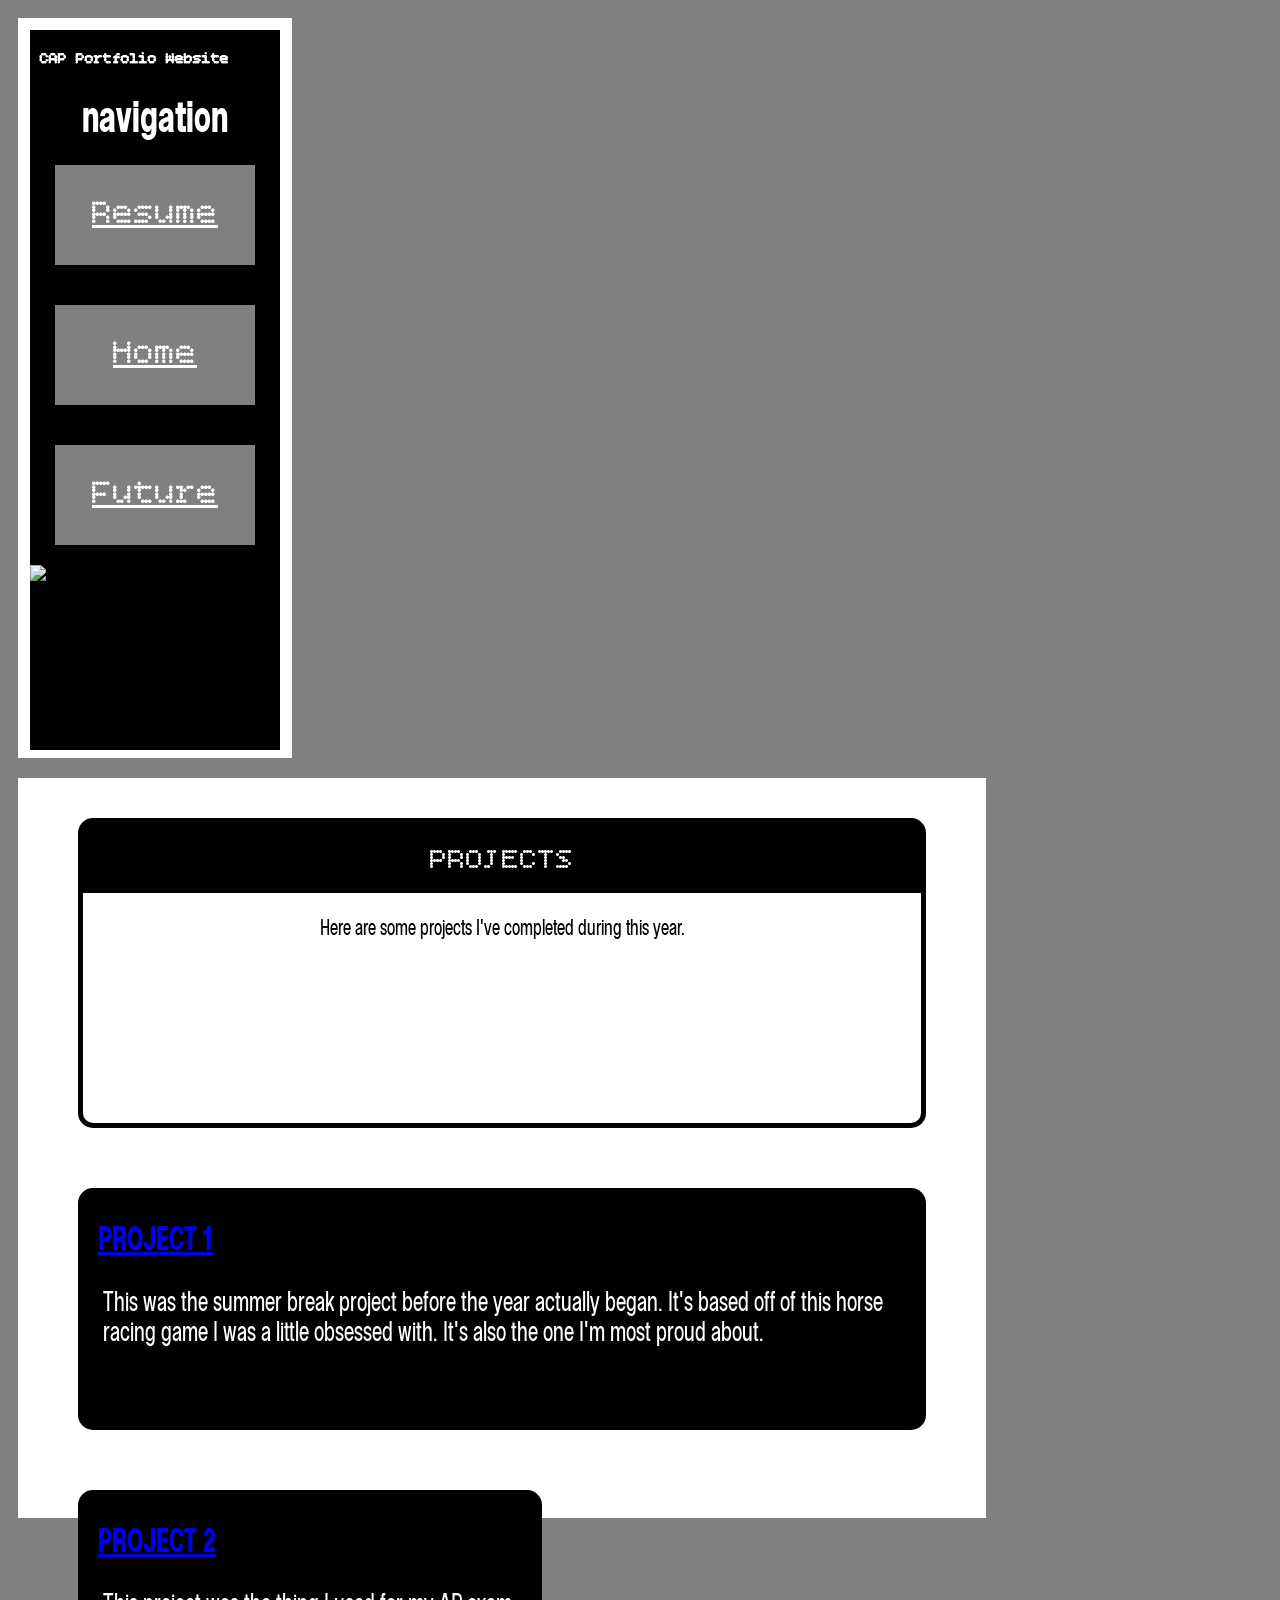
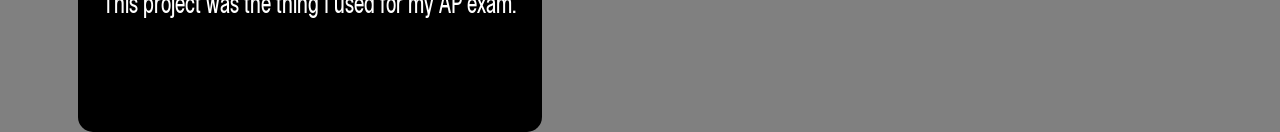
==== projects.html @ d58666f9 "uploaded files ok yay" ====
<!DOCTYPE html>
<html>
  <head>
    <link rel="stylesheet" href="style.css">
    <link rel="preconnect" href="https://fonts.googleapis.com">
    <link rel="preconnect" href="https://fonts.gstatic.com" crossorigin>
    <link href="https://fonts.googleapis.com/css2?family=Cossette+Titre:wght@400;700&family=Rampart+One&family=Rock+3D&display=swap" rel="stylesheet">
    <link href="https://fonts.googleapis.com/css2?family=Bitcount+Single:wght@100..900&family=Special+Elite&display=swap" rel="stylesheet">
    <body>
  <div>
    <div class = "column">
    <nav>
       <h3>
        CAP Portfolio Website
      </h3>
      <h2>
        navigation
      </h2>
      
     <div class="box"><a href="resume.html">Resume</a></div>
     <div class="box"><a href="index.html">Home</a></div>
     <div class="box"><a href="future.html">Future</a></div>
      <img src="https://i.imgflip.com/7tpcdj.png" alt=" three cheers gerard way">
    </nav>
    </div>
    <div class = "column right">
      <div class="bigger-box">
        <div class = "main-title">
          PROJECTS
        </div>
        <p class="large-desc">Here are some projects I've completed during this year.</p>
      </div>
  <div>
    <div class="sub-box">
      <h3><a href="https://scratch.mit.edu/projects/1193036774">PROJECT 1</a></h3>
      <p>This was the summer break project before the year actually began. It's based off of this horse racing game I was a little obsessed with. It's also the one I'm most proud about.</p>
    </div>
    <div class="sub-box">
      <h3><a href="https://studio.code.org/projects/applab/aca3e16c-0bec-4c49-bf97-69844a84de43">PROJECT 2</a></h3>
     <p>This project was the thing I used for my AP exam. </p>
    </div>
  </div>
    </div>
  </div>
  </body>
</html>
---- style.css ----
body{
  background-color:grey;
  cursor: url(https://www.rw-designer.com/cursor-view/249951.png);
}

nav {
  background: black;
  border: 2px solid white;
  min-height:700px;
  display:flex;
  flex-direction:column;
  width: 250px;
  height:720px;
  
}
nav h2{
  text-align: center;
  color:white;
   font-family: "Cossette Titre", sans-serif;
  font-size:39px;
  margin:20px 10px 5px;
}

nav h3{
  text-align: left;
  color:white;
  font-family: "Bitcount Single", system-ui;  
  font-size:15px;
  margin:20px 10px 5px;
}

div nav div a{
 font-family: "Bitcount Single", system-ui;  
  font-size:40px;
  color:white;
  font-size:35px;
}
div nav div a:hover{
  color:red;
}

.box{
  background-color:grey;
  color: white;
  font-family: "Cossette Titre", sans-serif;
  font-size: 45px;
  
  height:100px;
  width:200px;
  margin:20px 20px 20px 25px;

  display: flex;
  justify-content:center;
  align-items: center;
}

.column{
  margin: 10px;
  height:720px;
  float: left;
  padding:10px;
  background-color:white;
}

.right {
  margin: 10px;
  background-size: cover;
  background-position: center;
  background-repeat: no-repeat;

  width: 75%;
  height: 720px;
}


.bigger-box{
  border:5px solid black;
  border-radius:15px;
  background-color:white;
  color:black;
  font-family: "Cossette Titre", sans-serif;
  font-size:25px;
  
  height:300px;
  margin:30px 50px 30px;
}

.bigger-box p{

  font-size:20px;
  padding-top:2px;
  padding-bottom:1px;
  text-align: center;
}
.bigger-box h4{
  padding-left:3%;
  padding-top:1px;
  padding-bottom:1px;
}
.main-title{
  background-color: black;
  height:50px;
  color:white;
  font-family: "Bitcount Single", system-ui;  
  font-size:30px;
  text-align:center;
  padding-top:20px;
}


.sub-box{
  
  height:220px;
  width:550;
  margin:30px 50px 30px;
  float: left;
  
  padding:20px;
  padding-top:2px;
  background-color:black;
  border-radius:15px;
  color:white;
  font-family: "Cossette Titre", sans-serif;
  font-size:25px;
  }

.sub-box h3{
  font-size:30px;
}
.sub-box ul{
  font-size:25px;
  list-style-image: url("x.png");
}

div .sub-box p{
  margin:5px;
}
div iframe{
  padding-left:15px;
  padding-top:5px;
  height:180px;
  width:450px;
}

li a{
  color:red;
}
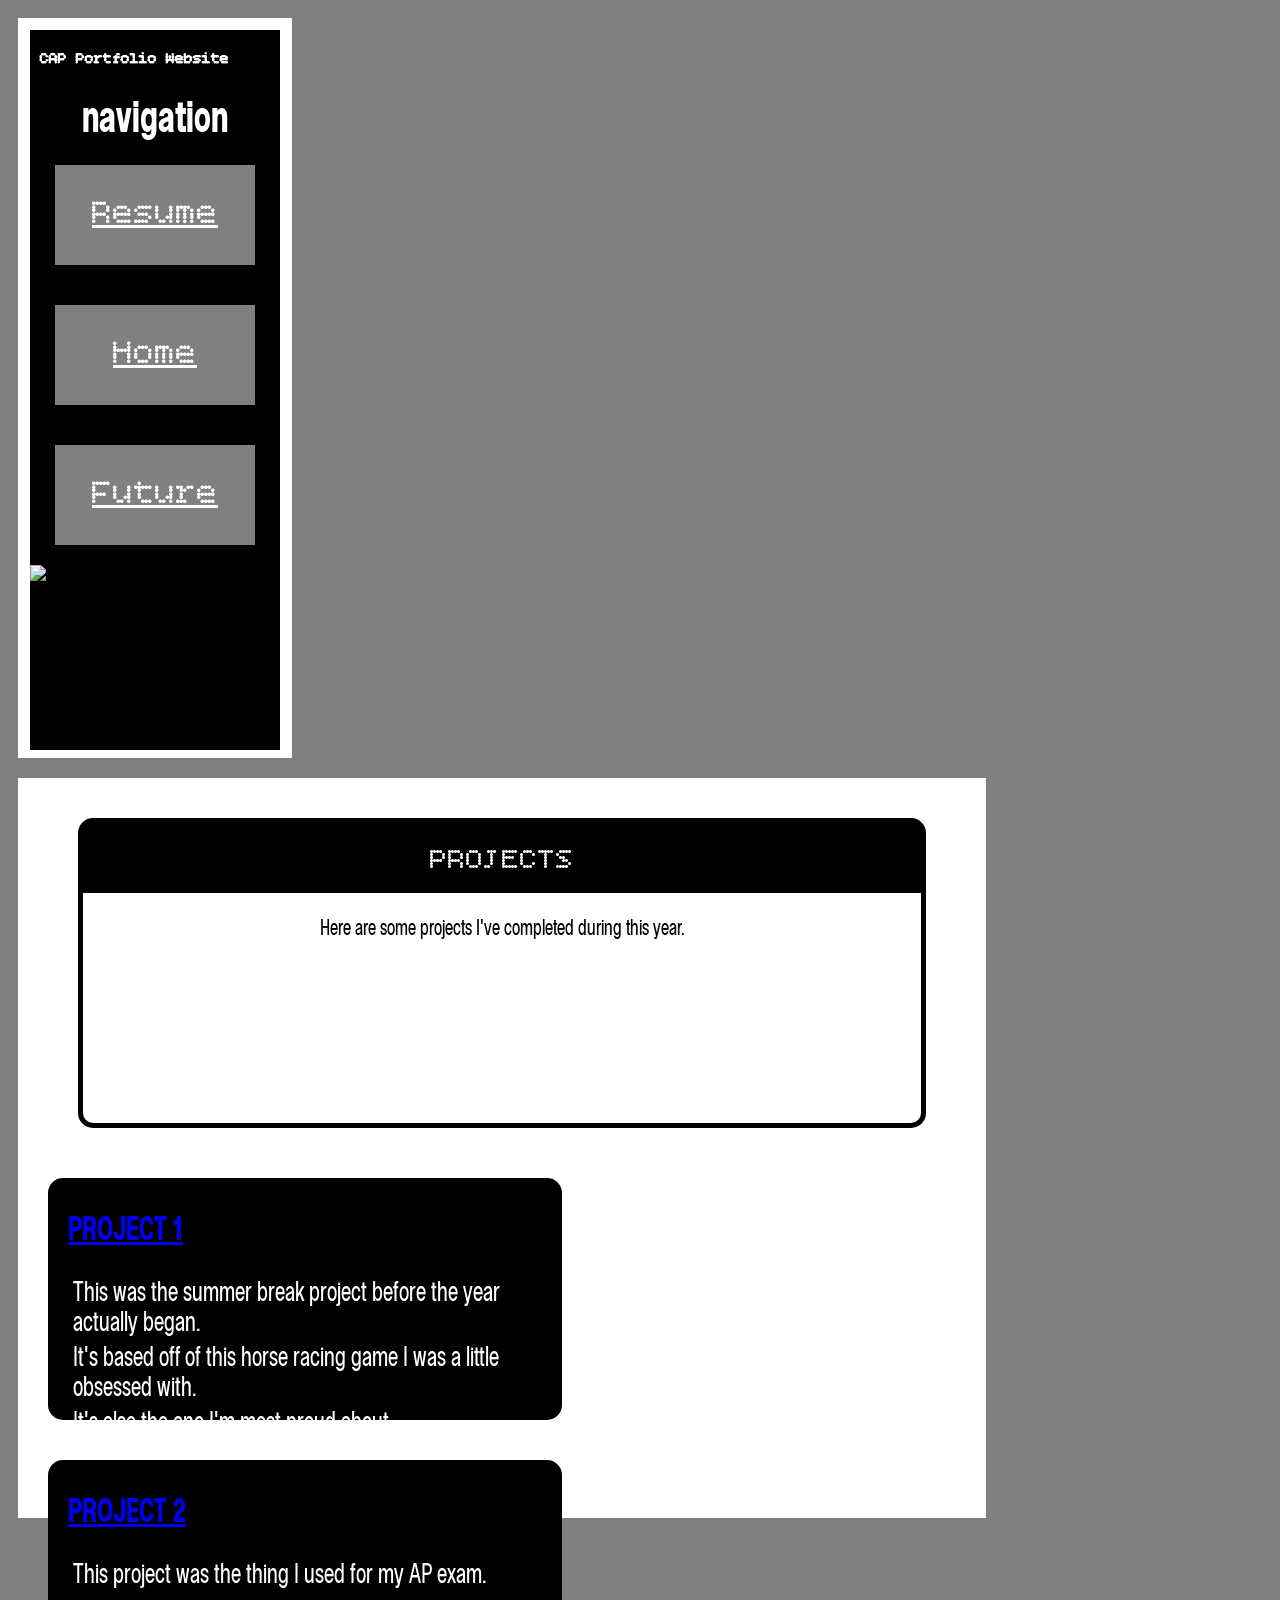
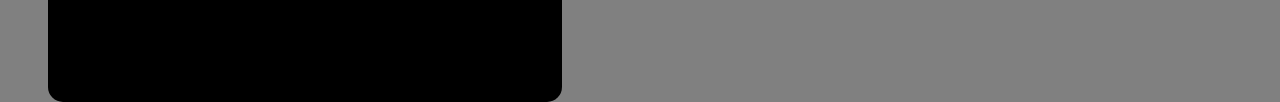
==== commit d8e6ca0c: "Add files via upload" ====
--- a/projects.html
+++ b/projects.html
@@ -33,7 +33,9 @@
   <div>
     <div class="sub-box">
       <h3><a href="https://scratch.mit.edu/projects/1193036774">PROJECT 1</a></h3>
-      <p>This was the summer break project before the year actually began. It's based off of this horse racing game I was a little obsessed with. It's also the one I'm most proud about.</p>
+      <p>This was the summer break project before the year actually began.</p>
+      <p>It's based off of this horse racing game I was a little obsessed with.</p>
+      <p>It's also the one I'm most proud about.</p>
     </div>
     <div class="sub-box">
       <h3><a href="https://studio.code.org/projects/applab/aca3e16c-0bec-4c49-bf97-69844a84de43">PROJECT 2</a></h3>
--- a/style.css
+++ b/style.css
@@ -112,8 +112,8 @@
 .sub-box{
   
   height:220px;
-  width:550;
-  margin:30px 50px 30px;
+  width:50%;
+  margin:20px 20px 20px;
   float: left;
   
   padding:20px;
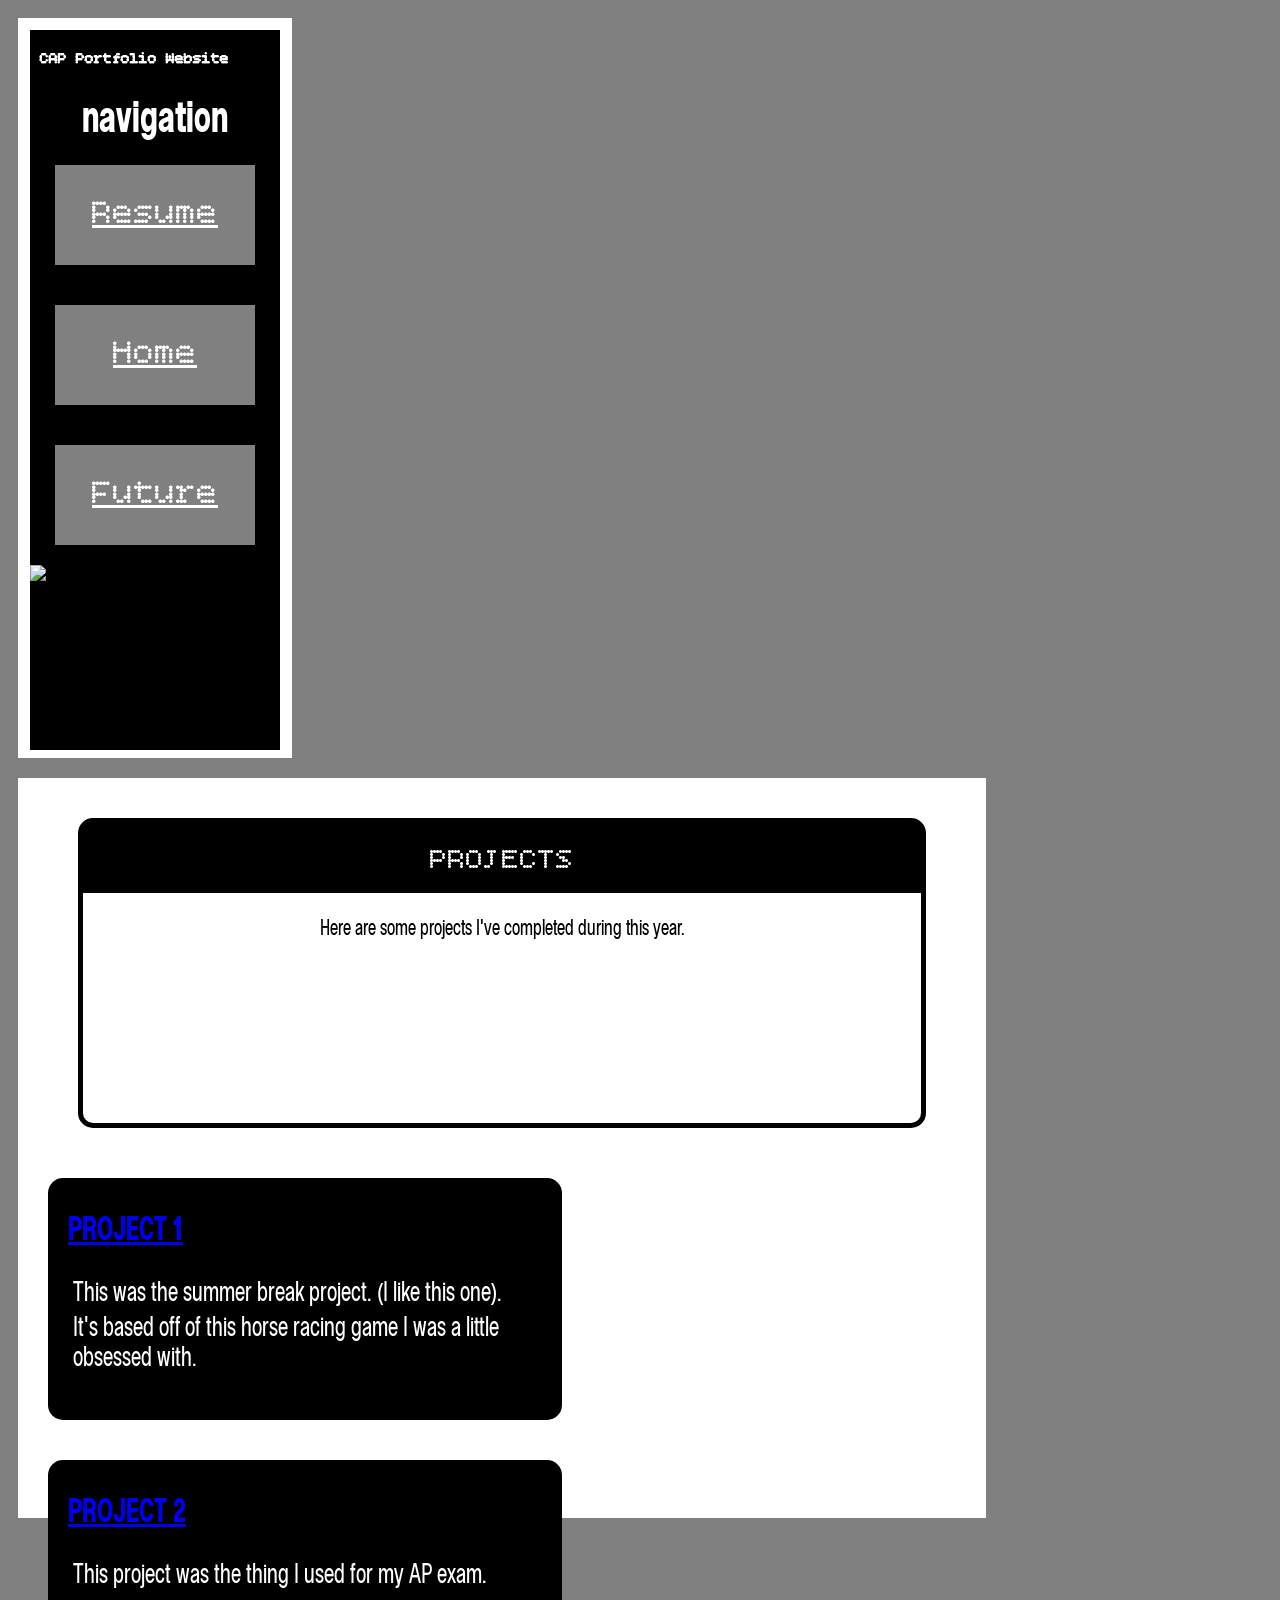
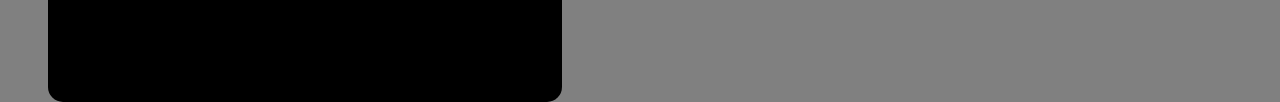
==== commit cb23abff: "Revise PROJECT 1 description in projects.html Updated description for PROJECT 1 to reflect personal " ====
--- a/projects.html
+++ b/projects.html
@@ -33,9 +33,8 @@
   <div>
     <div class="sub-box">
       <h3><a href="https://scratch.mit.edu/projects/1193036774">PROJECT 1</a></h3>
-      <p>This was the summer break project before the year actually began.</p>
+      <p>This was the summer break project. (I like this one).</p>
       <p>It's based off of this horse racing game I was a little obsessed with.</p>
-      <p>It's also the one I'm most proud about.</p>
     </div>
     <div class="sub-box">
       <h3><a href="https://studio.code.org/projects/applab/aca3e16c-0bec-4c49-bf97-69844a84de43">PROJECT 2</a></h3>
